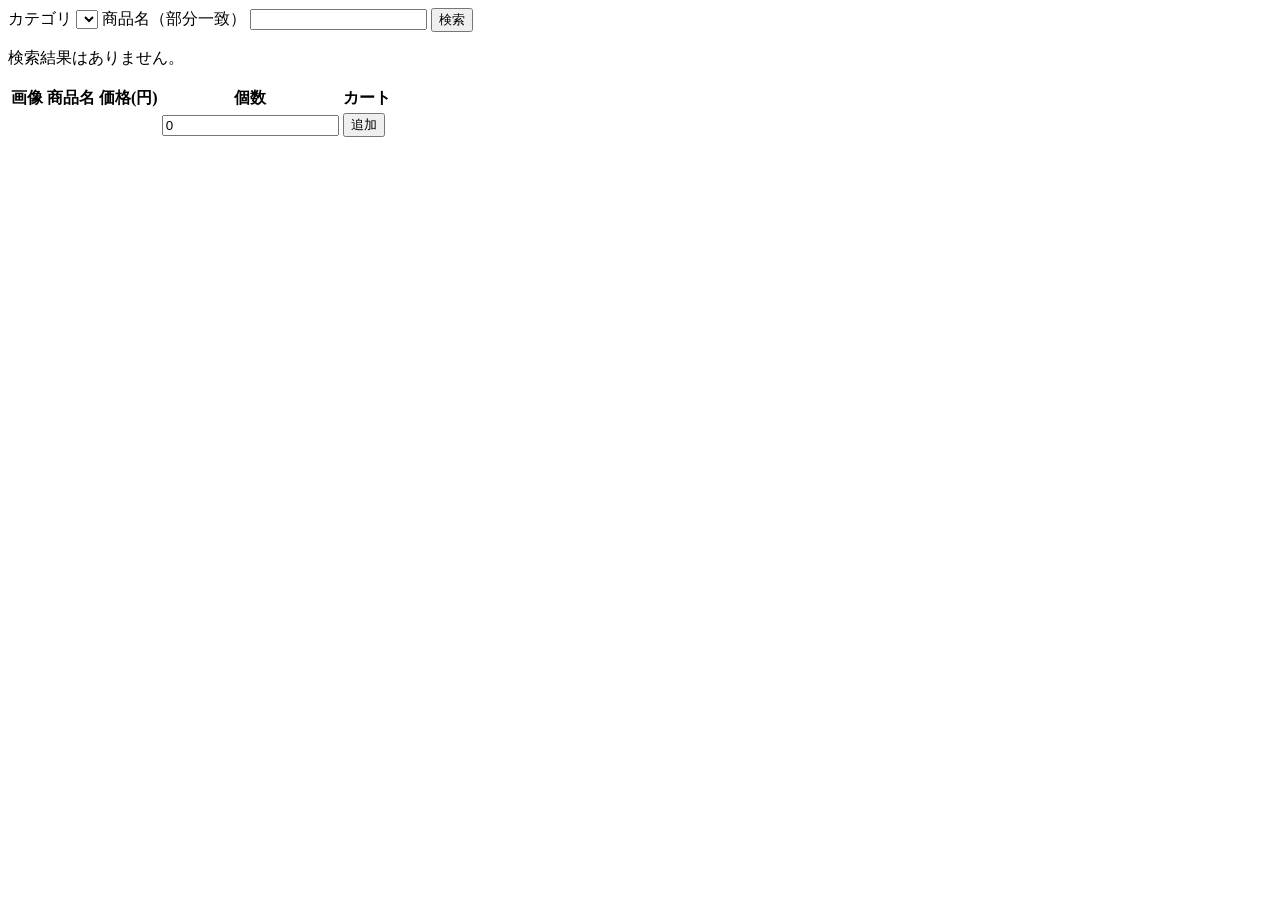
==== src/main/resources/templates/index.html @ 64a1ae8f "first commit" ====
<!DOCTYPE html>
<html xmlns:th="http://www.thymeleaf.org">
<head>
<meta charset="UTF-8" />

<link href="/css/reset.css" th:href="@{/css/reset.css}" rel="stylesheet" />
<link href="/css/style.css" th:href="@{/css/style.css}" rel="stylesheet" />

<title>Sample Web</title>
</head>
<body>

<header th:insert="fragments/page_header::pageHeader"></header>

<main>
	<div class="container">
		<form name="searchForm" action="/sampleweb/searchItem">
			カテゴリ
			<select name="category" id="category">
				<option value="0" ></option>
				<option
					th:each="category: ${categories}"
					th:selected="${selected == category.id }"
					th:value="${category.id}"
					th:text="${category.categoryName}">
				</option>
			</select>
			商品名（部分一致）
			<input type="text" name="keywords" th:value="${keywords}"/>
			<button type="submit">検索</button>
		</form>
		
		<div class="noData" th:if="${products == null || products.size() == 0}">
			<p class="info">検索結果はありません。</p>
		</div>
		<table class="top" th:if="${products != null && products.size() > 0}">
			<tr>
				<th>画像</th><th>商品名</th><th>価格(円)</th><th>個数</th><th>カート</th>
			</tr>
			<tr th:each="item: ${products}">
				<td class="image">
					<a href="/sampleweb/product/" th:href="@{/sampleweb/product/{id}(id=${item.id})}">
						<img class="itemImage" th:src="@{{imagePath} (imagePath=${item.imageFullPath}) }" />
					</a>
				</td>
				<td>
					<a href="/sampleweb/product/" th:href="@{/sampleweb/product/{id}(id=${item.id})}">
						<label th:text="${item.productName}"></label>
					</a>
				</td>
				<td class="number" th:text="${item.price}" />
				<td class="componentTd">
					<input type="number" id="productCount" class="count number" name="productCount" value="0" min="0" step="1"/>
					<input type="hidden" id="productId" name="productId" th:value="${item.id}"/>
				</td>
				<td class="componentTd"><button class="cartButton">追加</button></td>
			</tr>
		</table>
	</div>
</main>

<script>
$(() => {
	$('.cartButton').on('click', (event) => {
		let tr = $(event.target).parent().parent();
		let productId = $(tr).find('#productId').val();
		let productCount = $(tr).find('#productCount').val();
		addCart(productId, productCount);
	});	
});


</script>


</body>
</html>
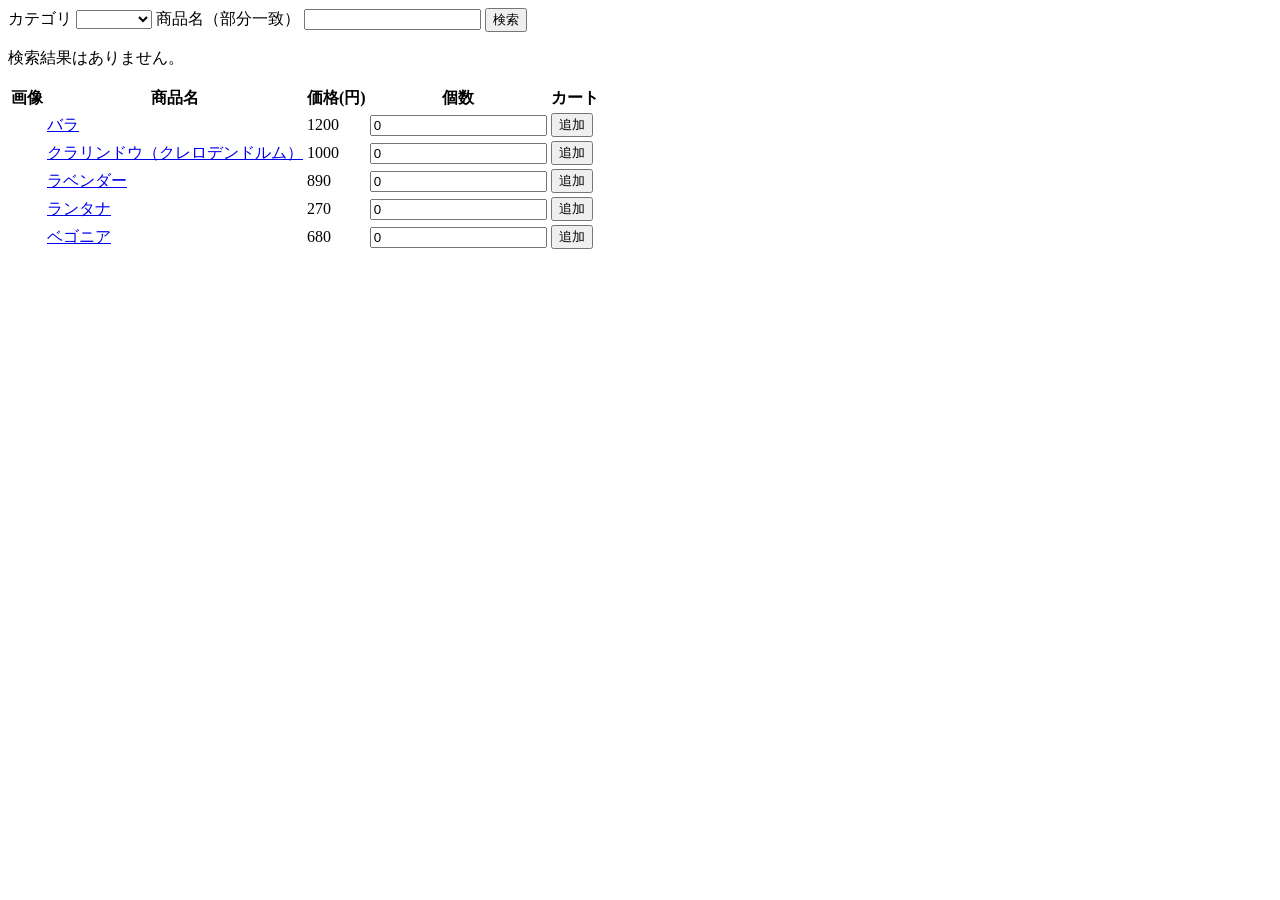
==== commit e44f34a3: "templateブランチ作成" ====
--- a/src/main/resources/templates/index.html
+++ b/src/main/resources/templates/index.html
@@ -13,65 +13,89 @@
 <header th:insert="fragments/page_header::pageHeader"></header>
 
 <main>
+
 	<div class="container">
-		<form name="searchForm" action="/sampleweb/searchItem">
+		<form action="">
 			カテゴリ
 			<select name="category" id="category">
-				<option value="0" ></option>
-				<option
-					th:each="category: ${categories}"
-					th:selected="${selected == category.id }"
-					th:value="${category.id}"
-					th:text="${category.categoryName}">
-				</option>
+				<option value="0"></option>
+				<option value="1">1月開花</option>
+				<option value="2">2月開花</option>
+				<option value="3">3月開花</option>
+				<option value="4">4月開花</option>
+				<option value="5">5月開花</option>
+				<option value="6">6月開花</option>
+				<option value="7">7月開花</option>
+				<option value="8">8月開花</option>
+				<option value="9">9月開花</option>
+				<option value="10">10月開花</option>
+				<option value="11">11月開花</option>
+				<option value="12">12月開花</option>
 			</select>
 			商品名（部分一致）
-			<input type="text" name="keywords" th:value="${keywords}"/>
+			<input type="text" name="itemName" />
 			<button type="submit">検索</button>
 		</form>
 		
-		<div class="noData" th:if="${products == null || products.size() == 0}">
+		<div class="noData hidden">
 			<p class="info">検索結果はありません。</p>
 		</div>
-		<table class="top" th:if="${products != null && products.size() > 0}">
+		
+		<table class="top">
 			<tr>
 				<th>画像</th><th>商品名</th><th>価格(円)</th><th>個数</th><th>カート</th>
 			</tr>
-			<tr th:each="item: ${products}">
+<!-- 			Mock Start -->
+			<tr>
 				<td class="image">
-					<a href="/sampleweb/product/" th:href="@{/sampleweb/product/{id}(id=${item.id})}">
-						<img class="itemImage" th:src="@{{imagePath} (imagePath=${item.imageFullPath}) }" />
-					</a>
+					<a href="#"><img class="itemImage" src="/img/may/rose.jpg" alt="" /></a>
 				</td>
-				<td>
-					<a href="/sampleweb/product/" th:href="@{/sampleweb/product/{id}(id=${item.id})}">
-						<label th:text="${item.productName}"></label>
-					</a>
-				</td>
-				<td class="number" th:text="${item.price}" />
-				<td class="componentTd">
-					<input type="number" id="productCount" class="count number" name="productCount" value="0" min="0" step="1"/>
-					<input type="hidden" id="productId" name="productId" th:value="${item.id}"/>
-				</td>
+				<td><a href="#">バラ</a></td>
+				<td class="number">1200</td>
+				<td class="componentTd"><input type="number" class="count number" value="0"/></td>
 				<td class="componentTd"><button class="cartButton">追加</button></td>
 			</tr>
+			<tr>
+				<td class="image">
+					<a href="#"><img class="itemImage" src="/img/feb/clerodendrum.jpg" alt="" /></a>
+				</td>
+				<td><a href="#">クラリンドウ（クレロデンドルム）</a></td>
+				<td class="number">1000</td>
+				<td class="componentTd"><input type="number" class="count number" value="0"/></td>
+				<td class="componentTd"><button class="cartButton">追加</button></td>
+			</tr>
+			<tr>
+				<td class="image">
+					<a href="#"><img class="itemImage" src="/img/jun/lavender.jpg" alt="" /></a>
+				</td>
+				<td><a href="#">ラベンダー</a></td>
+				<td class="number">890</td>
+				<td class="componentTd"><input type="number" class="count number" value="0"/></td>
+				<td class="componentTd"><button class="cartButton">追加</button></td>
+			</tr>
+			<tr>
+				<td class="image">
+					<a href="#"><img class="itemImage" src="/img/sep/lantana.jpg" alt="" /></a>
+				</td>
+				<td><a href="#">ランタナ</a></td>
+				<td class="number">270</td>
+				<td class="componentTd"><input type="number" class="count number" value="0"/></td>
+				<td class="componentTd"><button class="cartButton">追加</button></td>
+			</tr>
+			<tr>
+				<td class="image">
+					<a href="#"><img class="itemImage" src="/img/sep/begonia.jpg" alt="" /></a>
+				</td>
+				<td><a href="#">ベゴニア</a></td>
+				<td class="number">680</td>
+				<td class="componentTd"><input type="number" class="count number" value="0"/></td>
+				<td class="componentTd"><button class="cartButton">追加</button></td>
+			</tr>
+<!-- 			Mock End -->
 		</table>
+	
 	</div>
 </main>
 
-<script>
-$(() => {
-	$('.cartButton').on('click', (event) => {
-		let tr = $(event.target).parent().parent();
-		let productId = $(tr).find('#productId').val();
-		let productCount = $(tr).find('#productCount').val();
-		addCart(productId, productCount);
-	});	
-});
-
-
-</script>
-
-
 </body>
 </html>
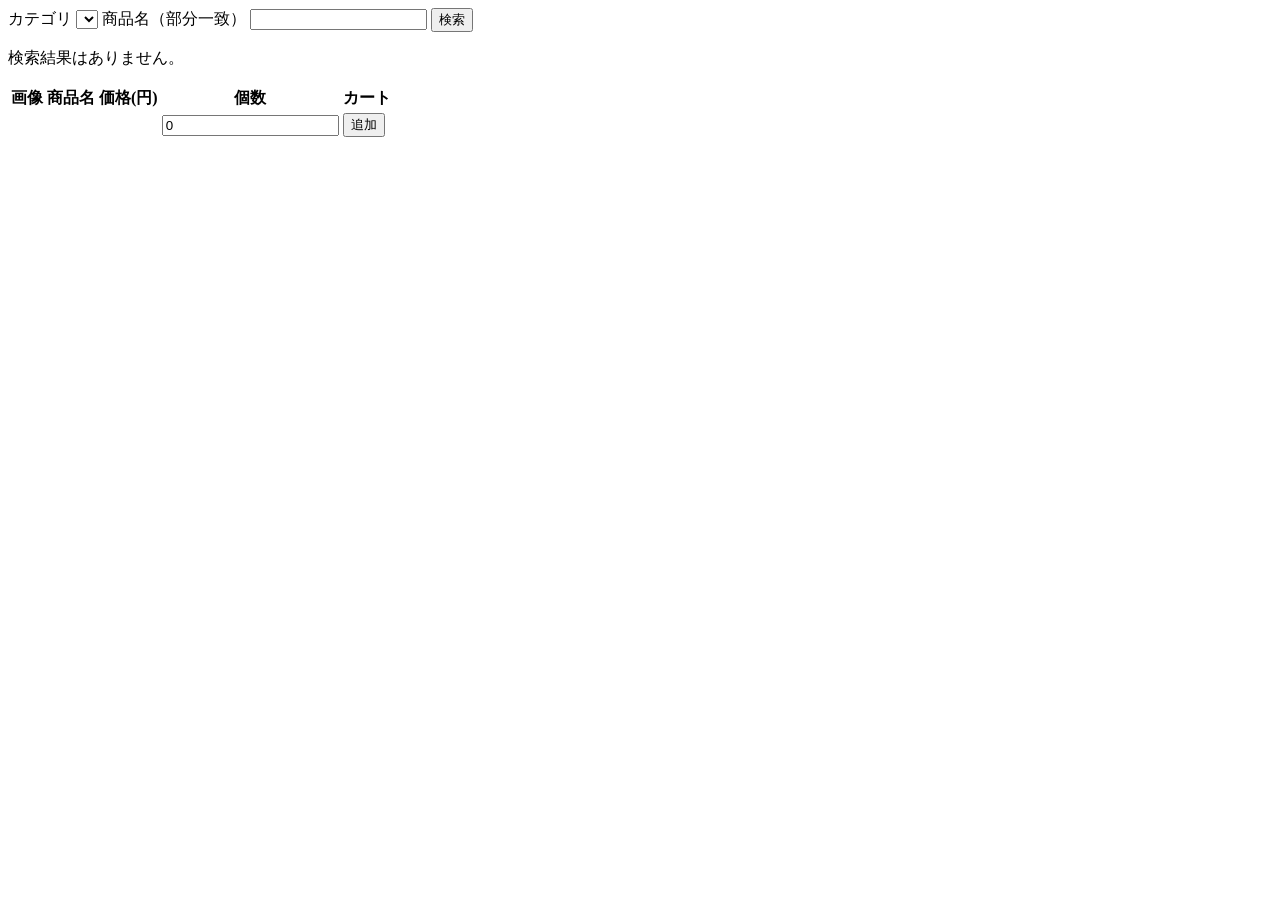
==== commit eee2a65f: "タグの内のスペースの統一" ====
--- a/src/main/resources/templates/index.html
+++ b/src/main/resources/templates/index.html
@@ -13,89 +13,65 @@
 <header th:insert="fragments/page_header::pageHeader"></header>
 
 <main>
-
 	<div class="container">
-		<form action="">
+		<form name="searchForm" action="/sampleweb/searchItem">
 			カテゴリ
 			<select name="category" id="category">
 				<option value="0"></option>
-				<option value="1">1月開花</option>
-				<option value="2">2月開花</option>
-				<option value="3">3月開花</option>
-				<option value="4">4月開花</option>
-				<option value="5">5月開花</option>
-				<option value="6">6月開花</option>
-				<option value="7">7月開花</option>
-				<option value="8">8月開花</option>
-				<option value="9">9月開花</option>
-				<option value="10">10月開花</option>
-				<option value="11">11月開花</option>
-				<option value="12">12月開花</option>
+				<option
+					th:each="category: ${categories}"
+					th:selected="${selected == category.id }"
+					th:value="${category.id}"
+					th:text="${category.categoryName}">
+				</option>
 			</select>
 			商品名（部分一致）
-			<input type="text" name="itemName" />
+			<input type="text" name="keywords" th:value="${keywords}"/>
 			<button type="submit">検索</button>
 		</form>
 		
-		<div class="noData hidden">
+		<div class="noData" th:if="${products == null || products.size() == 0}">
 			<p class="info">検索結果はありません。</p>
 		</div>
-		
-		<table class="top">
+		<table class="top" th:if="${products != null && products.size() > 0}">
 			<tr>
 				<th>画像</th><th>商品名</th><th>価格(円)</th><th>個数</th><th>カート</th>
 			</tr>
-<!-- 			Mock Start -->
-			<tr>
+			<tr th:each="item: ${products}">
 				<td class="image">
-					<a href="#"><img class="itemImage" src="/img/may/rose.jpg" alt="" /></a>
+					<a href="/sampleweb/product/" th:href="@{/sampleweb/product/{id}(id=${item.id})}">
+						<img class="itemImage" th:src="@{{imagePath} (imagePath=${item.imageFullPath}) }" />
+					</a>
 				</td>
-				<td><a href="#">バラ</a></td>
-				<td class="number">1200</td>
-				<td class="componentTd"><input type="number" class="count number" value="0"/></td>
+				<td>
+					<a href="/sampleweb/product/" th:href="@{/sampleweb/product/{id}(id=${item.id})}">
+						<label th:text="${item.productName}"></label>
+					</a>
+				</td>
+				<td class="number" th:text="${item.price}" />
+				<td class="componentTd">
+					<input type="number" id="productCount" class="count number" name="productCount" value="0" min="0" step="1"/>
+					<input type="hidden" id="productId" name="productId" th:value="${item.id}"/>
+				</td>
 				<td class="componentTd"><button class="cartButton">追加</button></td>
 			</tr>
-			<tr>
-				<td class="image">
-					<a href="#"><img class="itemImage" src="/img/feb/clerodendrum.jpg" alt="" /></a>
-				</td>
-				<td><a href="#">クラリンドウ（クレロデンドルム）</a></td>
-				<td class="number">1000</td>
-				<td class="componentTd"><input type="number" class="count number" value="0"/></td>
-				<td class="componentTd"><button class="cartButton">追加</button></td>
-			</tr>
-			<tr>
-				<td class="image">
-					<a href="#"><img class="itemImage" src="/img/jun/lavender.jpg" alt="" /></a>
-				</td>
-				<td><a href="#">ラベンダー</a></td>
-				<td class="number">890</td>
-				<td class="componentTd"><input type="number" class="count number" value="0"/></td>
-				<td class="componentTd"><button class="cartButton">追加</button></td>
-			</tr>
-			<tr>
-				<td class="image">
-					<a href="#"><img class="itemImage" src="/img/sep/lantana.jpg" alt="" /></a>
-				</td>
-				<td><a href="#">ランタナ</a></td>
-				<td class="number">270</td>
-				<td class="componentTd"><input type="number" class="count number" value="0"/></td>
-				<td class="componentTd"><button class="cartButton">追加</button></td>
-			</tr>
-			<tr>
-				<td class="image">
-					<a href="#"><img class="itemImage" src="/img/sep/begonia.jpg" alt="" /></a>
-				</td>
-				<td><a href="#">ベゴニア</a></td>
-				<td class="number">680</td>
-				<td class="componentTd"><input type="number" class="count number" value="0"/></td>
-				<td class="componentTd"><button class="cartButton">追加</button></td>
-			</tr>
-<!-- 			Mock End -->
 		</table>
-	
 	</div>
 </main>
 
+<script>
+$(() => {
+	$('.cartButton').on('click', (event) => {
+		let tr = $(event.target).parent().parent();
+		let productId = $(tr).find('#productId').val();
+		let productCount = $(tr).find('#productCount').val();
+		addCart(productId, productCount);
+	});	
+});
+
+
+</script>
+
+
 </body>
 </html>
